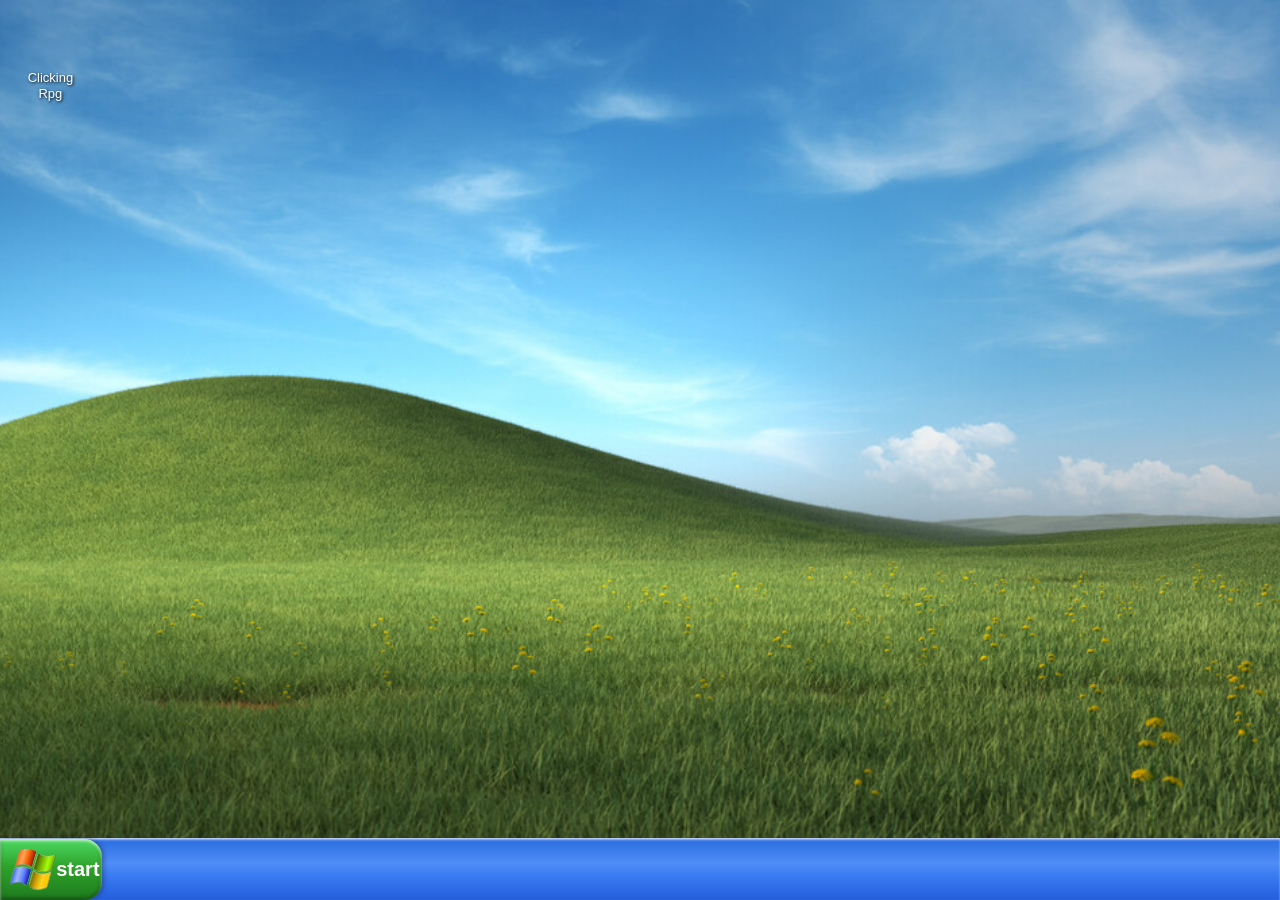
==== index.html @ 06174cad "Add files via upload" ====
<!DOCTYPE html>
<html lang="en">
<head>
    <meta charset="UTF-8">
    <title>Redirect</title>
    <script>
        window.location.href = "page/window.html"
    </script>
</head>
<body></body>
</html>
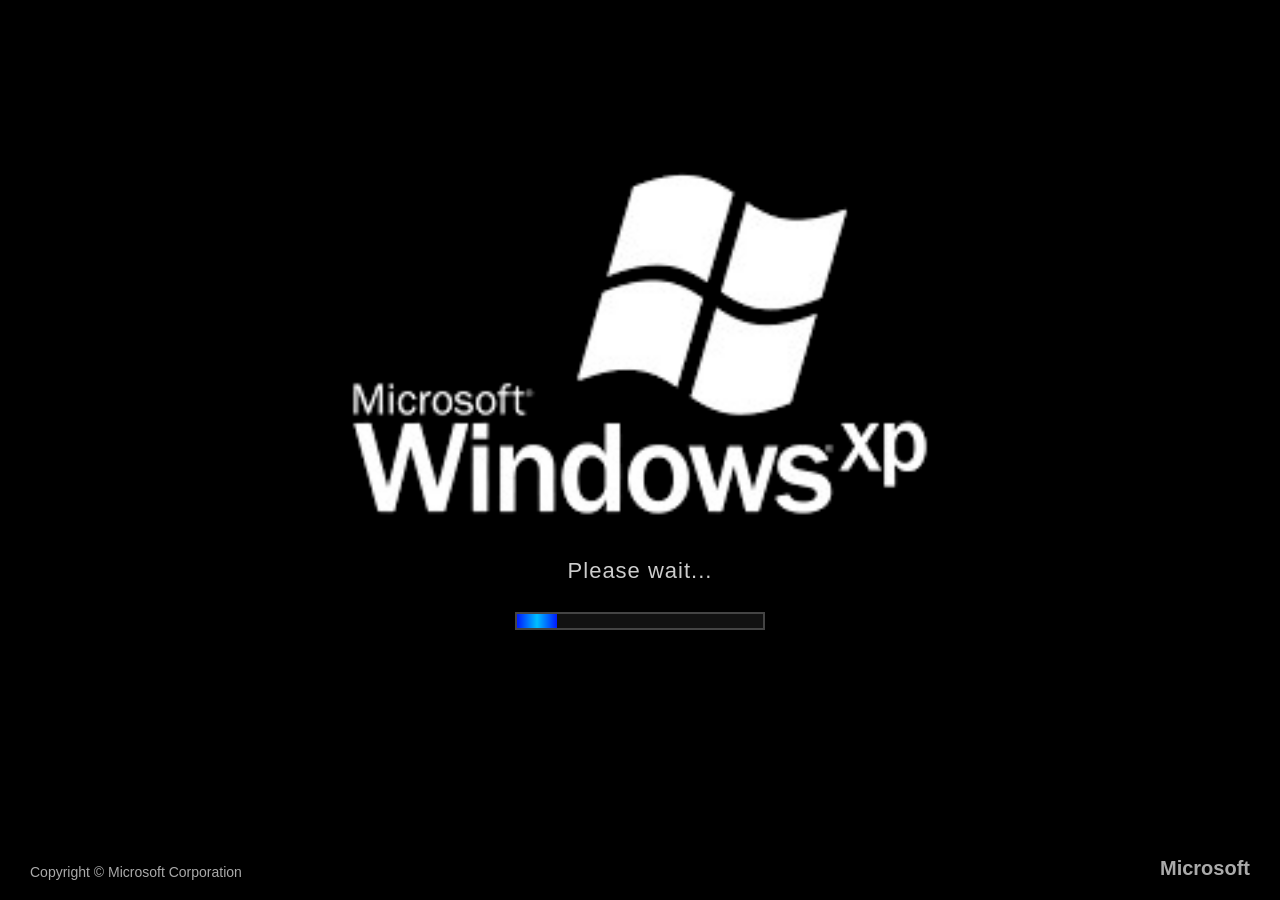
==== commit 63e23a92: "Add files via upload" ====
--- a/index.html
+++ b/index.html
@@ -4,7 +4,7 @@
     <meta charset="UTF-8">
     <title>Redirect</title>
     <script>
-        window.location.href = "page/window.html"
+        window.location.href = "page/window_waiting.html"
     </script>
 </head>
 <body></body>
